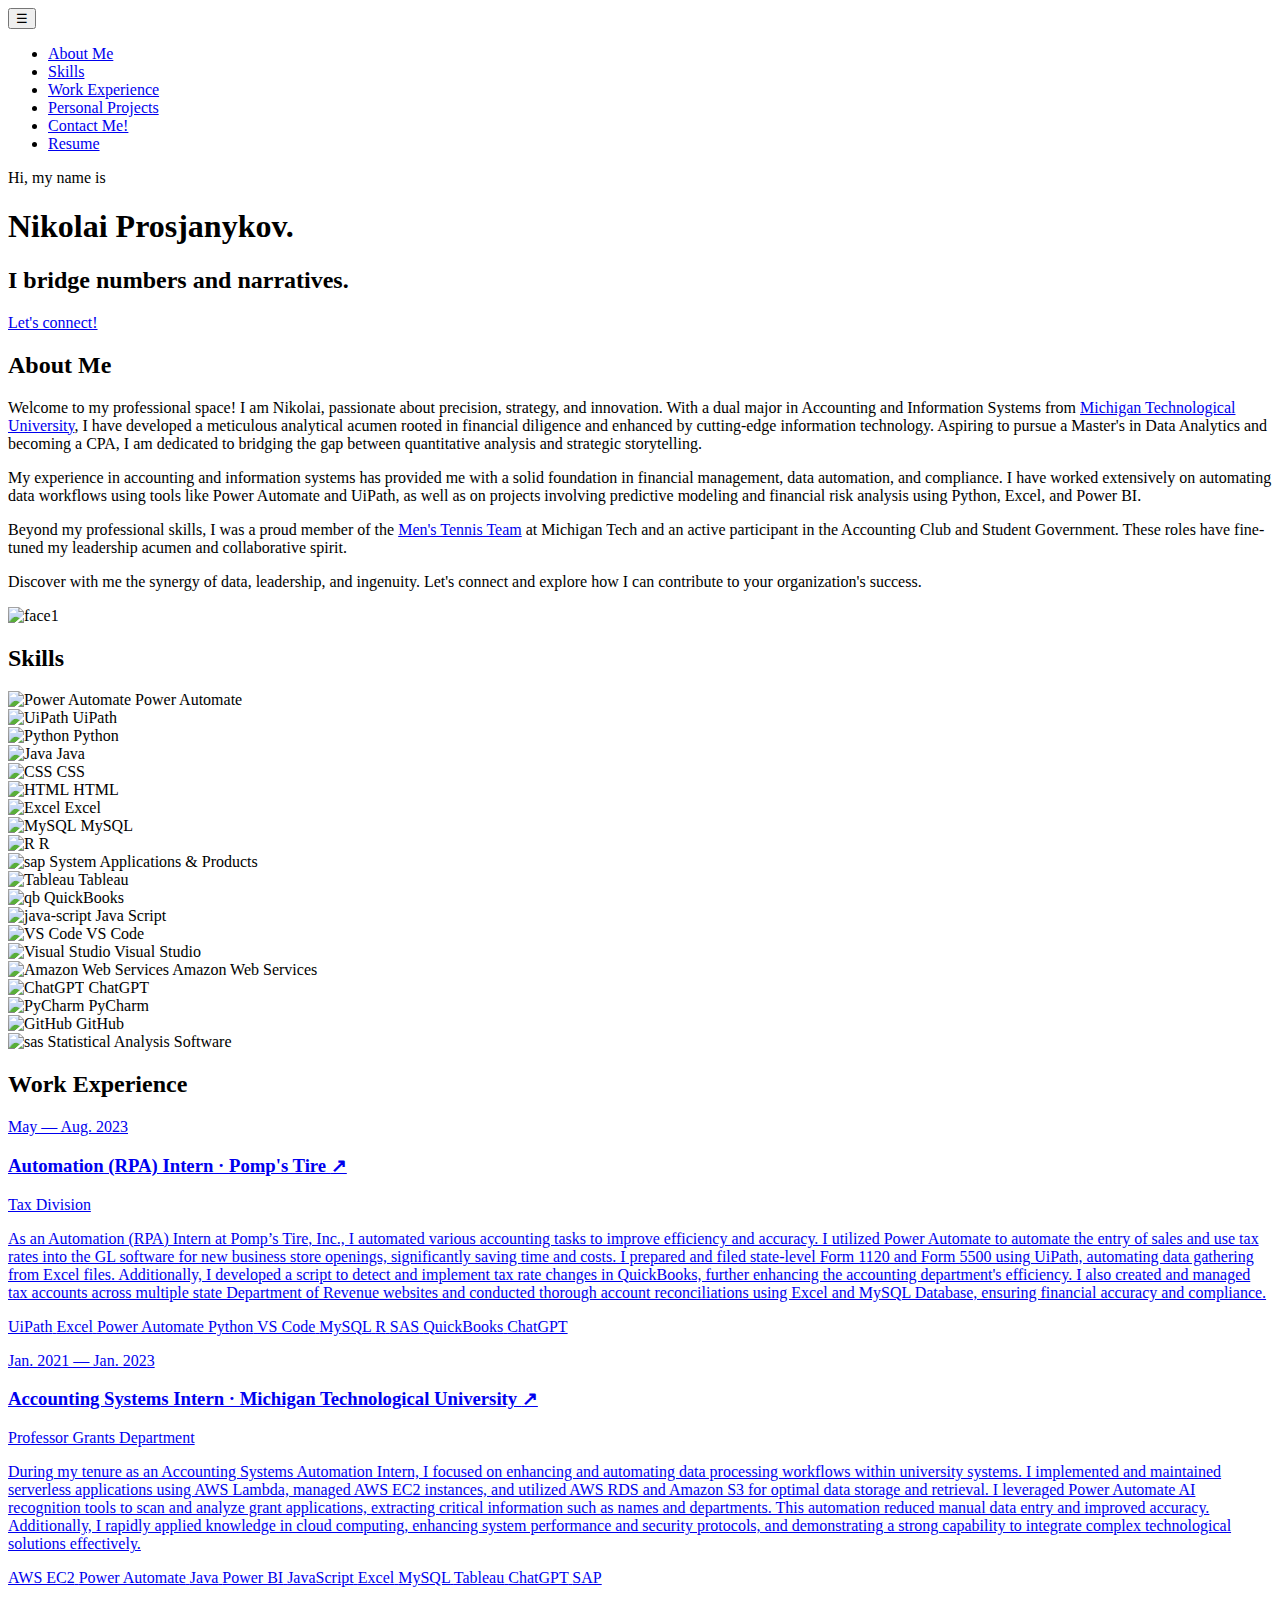
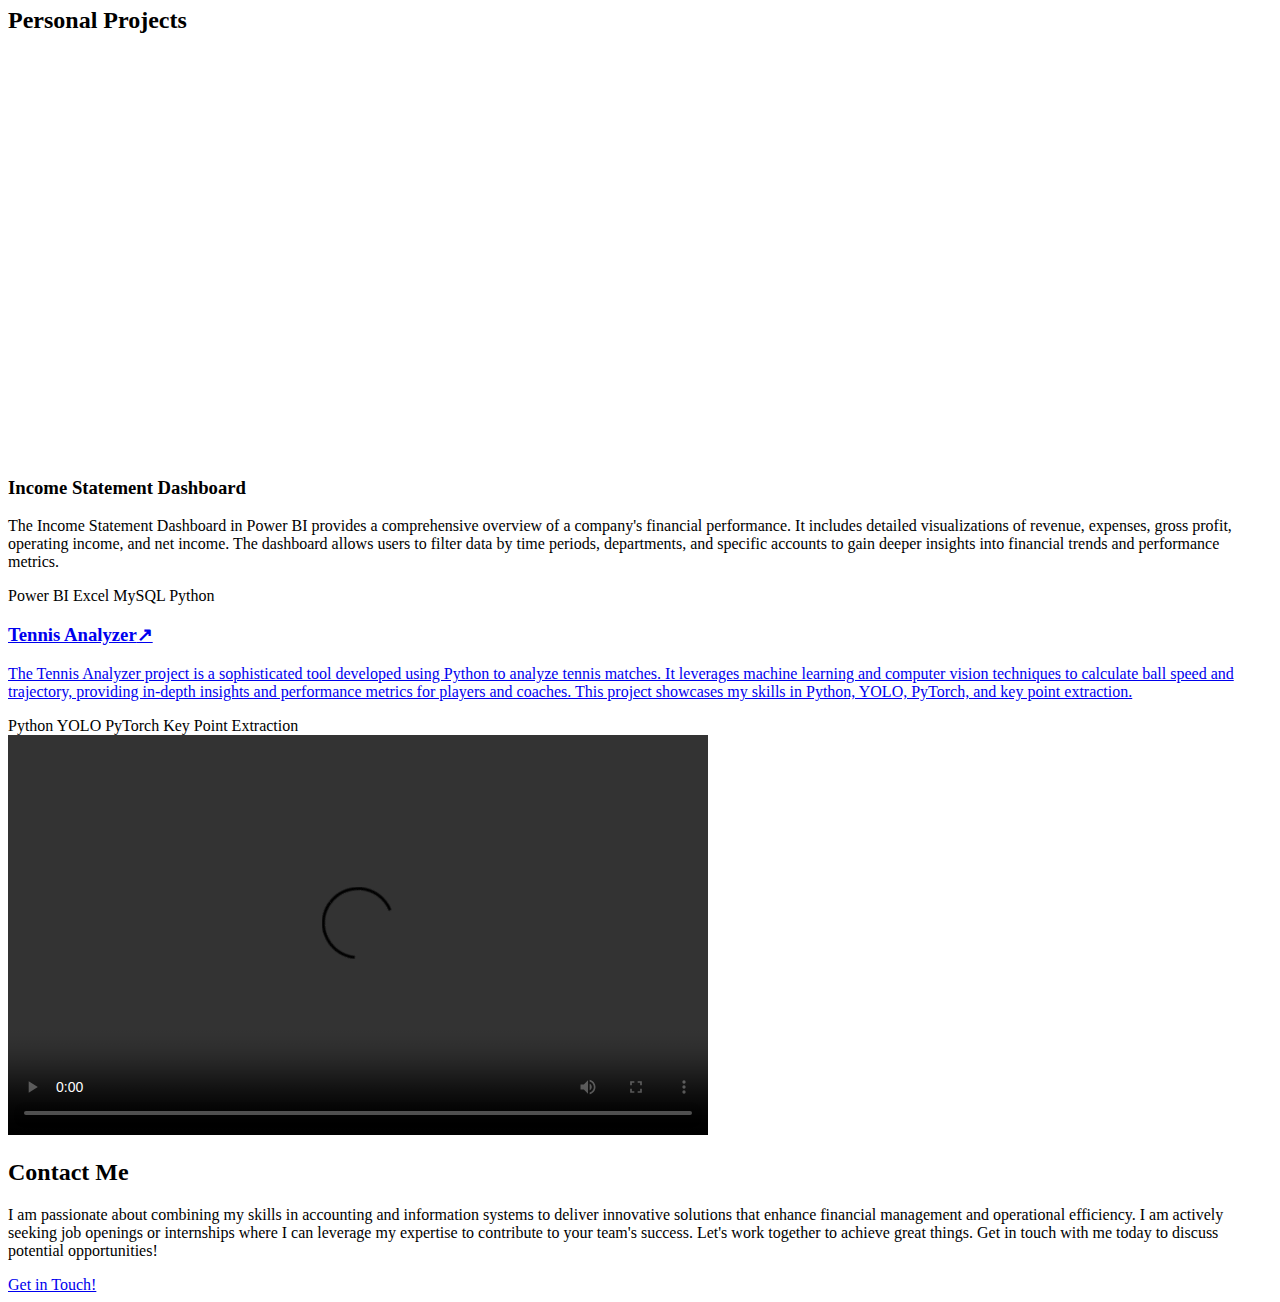
==== index.html @ fee7f4f1 "Update index.html" ====
<!DOCTYPE html>
<html lang="en">
<head>
    <meta charset="UTF-8">
    <meta name="viewport" content="width=device-width, initial-scale=1.0">
    <title>Nikolai Prosjanykov Portfolio</title>
    <link rel="stylesheet" href="style.css">
    <link rel="icon" href="images/favicon.ico" type="favicon">
</head>
<body>
    <div id="loading-screen">
        <div class="loader"></div>
    </div>
    <header id="header">
            <nav>
                <button id="menu-toggle" aria-label="Toggle navigation">
                    &#9776;
            </button>
            <ul id="header-nav">
                <li><a href="#about-me-description">About Me</a></li>
                <li><a href="#skills-description">Skills</a></li>
                <li><a href="#work-details">Work Experience</a></li>
                <li><a href="#project-section-description">Personal Projects</a></li>
                <li><a href="#contact-me-description">Contact Me!</a></li>
                <li><a href="Resume_NPA1.pdf" target="_blank" class="resume-link">Resume</a></li>
            </ul>
        </nav>
    </header>
    <div id="main-content">
        <div id="intro">
            <p class="greeting">Hi, my name is</p>
            <h1 class="name">Nikolai Prosjanykov.</h1>
            <h2 class="tagline">I bridge numbers and narratives.</h2>
            <a href="https://www.linkedin.com/in/nikolaiprosjanykov/" class="cta-button" target="_blank">Let's connect!</a>
        </div>
        <div class="about-section">
            <div id="about-me" class="section">
                <h2 class="section-title">About Me</h2>
                <a id="about-me-description"></a>
                <p class="about-description animated">Welcome to my professional space! I am Nikolai, passionate about precision, strategy, and innovation. With a dual major in Accounting and Information Systems from <span class="highlight"><a href="https://www.mtu.edu/" target="_blank">Michigan Technological University</a></span>, I have developed a meticulous analytical acumen rooted in financial diligence and enhanced by cutting-edge information technology. Aspiring to pursue a Master's in Data Analytics and becoming a CPA, I am dedicated to bridging the gap between quantitative analysis and strategic storytelling.
                </p>
                <p class="about-description animated">
                    My experience in accounting and information systems has provided me with a solid foundation in financial management, data automation, and compliance. I have worked extensively on automating data workflows using tools like Power Automate and UiPath, as well as on projects involving predictive modeling and financial risk analysis using Python, Excel, and Power BI.
                    </p>
                <p class="about-description animated">
                    Beyond my professional skills, I was a proud member of the <span class="highlight"><a href="https://www.michigantechhuskies.com/sports/mten/2023-24/bios/prosjanykov_nikolai_qtfp" target="_blank">Men's Tennis Team</a></span> at Michigan Tech and an active participant in the Accounting Club and Student Government. These roles have fine-tuned my leadership acumen and collaborative spirit.
                    </p>
                <p class="about-description animated">
                    Discover with me the synergy of data, leadership, and ingenuity. Let's connect and explore how I can contribute to your organization's success.
                    </p>
            </div>
            <div id="image-container">
                <img src="images/face.png" alt="face1" class="profile-image animated" onclick="switchImage()" id="profile-image">
                <img src="images/FDI_0260.jpeg" alt="face2" class="profile-image animated" style="display: none;" onclick="switchImage()" id="second-image">
            </div>
        </div>
        <div id="skills" class="section">
            <h2 class="section-title">Skills</h2>
            <a id="skills-description"></a>
            <div class="skills-logos">
                <div class="logo-container">
                    <img src="images/Simpleicons-Team-Simple-Powerautomate.512" alt="Power Automate" class="skill-logo">
                    <span class="logo-description">Power Automate</span>
                </div>
                <div class="logo-container">
                    <img src="images/uipathlogo" alt="UiPath" class="skill-logo">
                    <span class="logo-description">UiPath</span>
                </div>
                <div class="logo-container">
                    <img src="images/python.png" alt="Python" class="skill-logo">
                    <span class="logo-description">Python</span>
                </div>
                <div class="logo-container">
                    <img src="images/java.png" alt="Java" class="skill-logo">
                    <span class="logo-description">Java</span>
                </div>
                <div class="logo-container">  
                    <img src="images/css-logo.png" alt="CSS" class="skill-logo">
                    <span class="logo-description">CSS</span>
                </div>
                <div class="logo-container">  
                    <img src="images/html.png" alt="HTML" class="skill-logo">
                    <span class="logo-description">HTML</span>
                </div>
                <div class="logo-container">    
                    <img src="images/excel.png" alt="Excel" class="skill-logo">
                    <span class="logo-description">Excel</span>
                </div>
                <div class="logo-container">
                    <img src="images/mysql.png" alt="MySQL" class="skill-logo">
                    <span class="logo-description">MySQL</span>
                </div>
                <div class="logo-container">
                    <img src="images/r.png" alt="R" class="skill-logo">
                    <span class="logo-description">R</span>
                </div>
                <div class="logo-container">
                    <img src="images/sap.png" alt="sap" class="skill-logo">
                    <span class="logo-description">System Applications & Products</span>
                </div>
                <div class="logo-container">
                    <img src="images/tableau.png" alt="Tableau" class="skill-logo">
                    <span class="logo-description">Tableau</span>   
                </div>
                <div class="logo-container">
                    <img src="images/QuickBooks.png" alt="qb" class="skill-logo">
                    <span class="logo-description">QuickBooks</span>
                </div>
                <div class="logo-container">
                    <img src="images/java-script.png" alt="java-script" class="skill-logo">
                    <span class="logo-description">Java Script</span>
                </div>
                <div class="logo-container">
                    <img src="images/visual-studio-code.png" alt="VS Code" class="skill-logo">
                    <span class="logo-description">VS Code</span>
                </div>
                <div class="logo-container">
                    <img src="images/visual-studio.png" alt="Visual Studio" class="skill-logo">
                    <span class="logo-description">Visual Studio</span>
                </div>
                <div class="logo-container">
                    <img src="images/Amazon_Web_Services-Lo.png" alt="Amazon Web Services" class="skill-logo">
                    <span class="logo-description">Amazon Web Services</span>
                </div>
                <div class="logo-container">
                    <img src="images/chatgpt.png" alt="ChatGPT" class="skill-logo">
                    <span class="logo-description">ChatGPT</span>
                </div>
                <div class="logo-container">
                    <img src="images/pycharm.png" alt="PyCharm" class="skill-logo">
                    <span class="logo-description">PyCharm</span>
                </div>
                <div class="logo-container">
                    <img src="images/github.png" alt="GitHub" class="skill-logo">
                    <span class="logo-description">GitHub</span>
                </div>
                <div class="logo-container">  
                    <img src="images/sas.png" alt="sas" class="skill-logo">
                    <span class="logo-description">Statistical Analysis Software</span>
                </div>
            </div>
        <div id="work-experience" class="section work-entry-animated">
            <h2 class="section-title">Work Experience</h2>
            <a id="work-details"></a>
            <div class="experience-container">
                <div class="experience-entry work-entry-animated">
                    <a href="https://www.pompstire.com/" class="experience-link" target="_blank">
                        <div class="date">
                            <p>May — Aug. 2023</p>
                        </div>
                        <div class="job-details">
                            <h3 class="job-title">Automation (RPA) Intern · Pomp's Tire <span class="arrow">↗</span></h3>
                            <p class="positions">Tax Division</p>
                            <p class="job-description">
                              As an Automation (RPA) Intern at Pomp’s Tire, Inc., I automated various accounting tasks to improve efficiency and accuracy. I utilized Power Automate to automate the entry of sales and use tax rates into the GL software for new business store openings, significantly saving time and costs. I prepared and filed state-level Form 1120 and Form 5500 using UiPath, automating data gathering from Excel files. Additionally, I developed a script to detect and implement tax rate changes in QuickBooks, further enhancing the accounting department's efficiency. I also created and managed tax accounts across multiple state Department of Revenue websites and conducted thorough account reconciliations using Excel and MySQL Database, ensuring financial accuracy and compliance.
                            </p>
                            <div class="tags">
                                <span>UiPath</span>
                                <span>Excel</span>
                                <span>Power Automate</span>
                                <span>Python</span>
                                <span>VS Code</span>
                                <span>MySQL</span>
                                <span>R</span>
                                <span>SAS</span>
                                <span>QuickBooks</span>
                                <span>ChatGPT</span>
                            </div>
                        </div> 
                    </a>
                </div> 
                <div class = "experience-entry work-entry-animated">
                    <a href="https://www.mtu.edu/it/" class="experience-link" target="_blank">
                        <div class="date">
                            <p>Jan. 2021 — Jan. 2023</p>
                        </div>
                        <div class="job-details">
                            <h3 class="job-title">Accounting Systems Intern · Michigan Technological University <span class="arrow">↗</span></h3>
                            <p class="positions">Professor Grants Department</p>
                            <p class="job-description">
                                During my tenure as an Accounting Systems Automation Intern, I focused on enhancing and automating data processing workflows within university systems. I implemented and maintained serverless applications using AWS Lambda, managed AWS EC2 instances, and utilized AWS RDS and Amazon S3 for optimal data storage and retrieval. I leveraged Power Automate AI recognition tools to scan and analyze grant applications, extracting critical information such as names and departments. This automation reduced manual data entry and improved accuracy. Additionally, I rapidly applied knowledge in cloud computing, enhancing system performance and security protocols, and demonstrating a strong capability to integrate complex technological solutions effectively.
                            </p>
                            <div class="tags">
                                <span>AWS EC2</span>
                                <span>Power Automate</span>
                                <span>Java</span>
                                <span>Power BI</span>
                                <span>JavaScript</span>
                                <span>Excel</span>
                                <span>MySQL</span>
                                <span>Tableau</span>
                                <span>ChatGPT</span>
                                <span>SAP</span>
                            </div>
                        </div> 
                    </a>                                       
                </div>
            </div>
            <div id="projects-section" class="section work-entry-animated">
                <h2 class="section-title">Personal Projects</h2>
                <div class="projects-container">
                    <div class="project-entry work-entry-animated">
                        <a id="project-section-description"></a>
                        <iframe title="Income_statement_dashboard r7" width="700" height="400" src="https://app.powerbi.com/view?r=eyJrIjoiMDhkYmM0ZDQtNDMyYy00ZTY4LTgwMWQtNGJiNWMzZWQ0NTc2IiwidCI6IjNhNzM5YmU1LTNjMTMtNDJmMS05MDIxLTBlMTYyZWRkYWY0YiIsImMiOjN9" frameborder="0" allowFullScreen="true"></iframe>
                        
                        <div class="project-details">
                            <h3 class="project-title">Income Statement Dashboard</h3>
                            <p class="project-description">The Income Statement Dashboard in Power BI provides a comprehensive overview of a company's financial performance. It includes detailed visualizations of revenue, expenses, gross profit, operating income, and net income. The dashboard allows users to filter data by time periods, departments, and specific accounts to gain deeper insights into financial trends and performance metrics.</p>
                            <div class="tags">
                                <span>Power BI</span>
                                <span>Excel</span>
                                <span>MySQL</span>
                                <span>Python</span>
                            </div>
                        </div>
                    </div>
                    <div class="project-entry work-entry-animated">
                        <div class="project-details">
                            <h3 class="project-title">
                                <a href="https://github.com/kirilitsa/tennis_python" class="project-link" target="_blank">
                                    Tennis Analyzer<span class="arrow">↗</span>
                                </a>
                            </h3>
                            <p class="project-description">
                                <a href="https://github.com/kirilitsa/tennis_python" class="project-link" target="_blank">The Tennis Analyzer project is a sophisticated tool developed using Python to analyze tennis matches. It leverages machine learning and computer vision techniques to calculate ball speed and trajectory, providing in-depth insights and performance metrics for players and coaches. This project showcases my skills in Python, YOLO, PyTorch, and key point extraction.</a>
                            </p>
                            <div class="tags">
                                <span>Python</span>
                                <span>YOLO</span>
                                <span>PyTorch</span>
                                <span>Key Point Extraction</span>
                            </div>
                        </div>
                        <video width="700" height="400" controls>
                            <source src="output_video.mp4" type="video/mp4">
                            Your browser does not support the video tag.
                        </video>
                    </div>
                </div>
            </div>
        <div id="contact-me" class="section work-entry-animated">
            <h2 class="section-title">Contact Me</h2>
            <a id="contact-me-description"></a>
            <p class="contact-description work-entry-animated"> I am passionate about combining my skills in accounting and information systems to deliver innovative solutions that enhance financial management and operational efficiency. I am actively seeking job openings or internships where I can leverage my expertise to contribute to your team's success. Let's work together to achieve great things. Get in touch with me today to discuss potential opportunities!</p>
            <a href="mailto:nikola.prosja@gmail.com" class="contact-button">Get in Touch!</a>
        </div>
    </div>
    <div id="light"></div>
    <script src="script.js"></script>
</body>
</html>
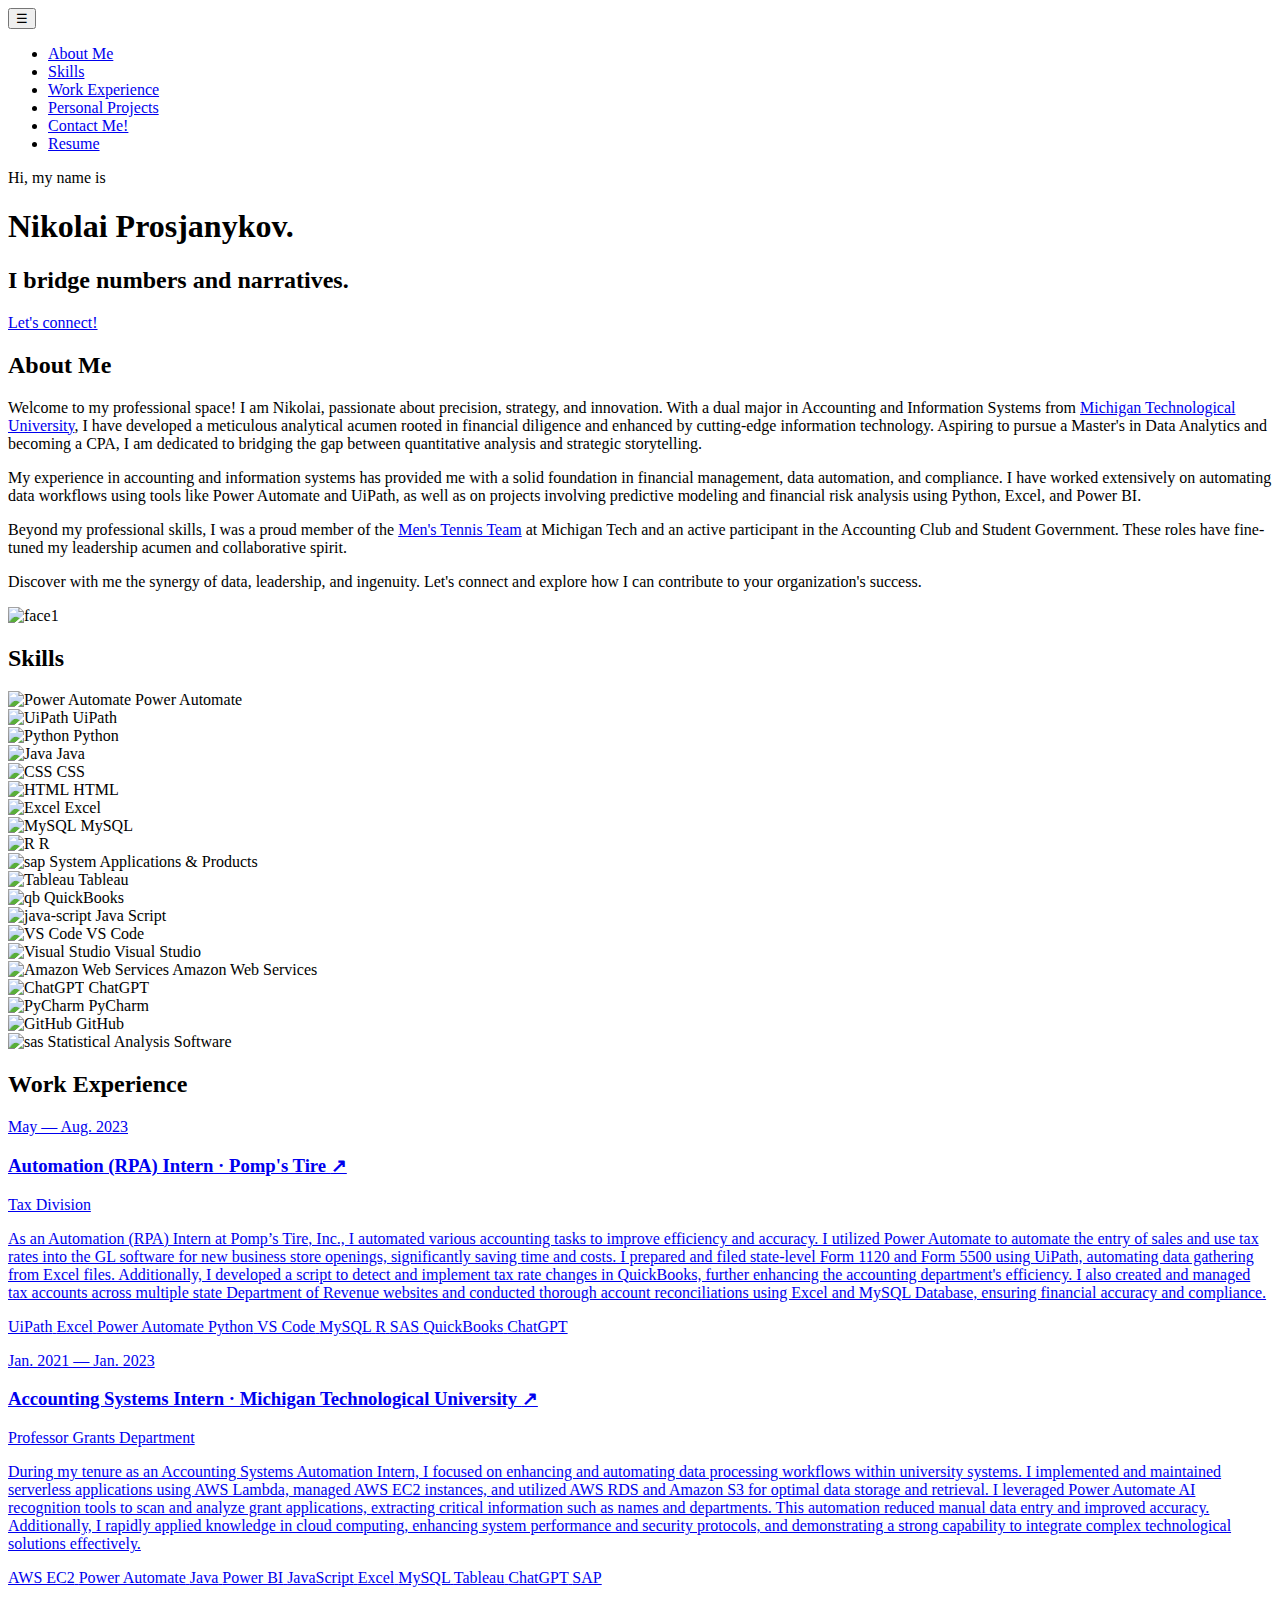
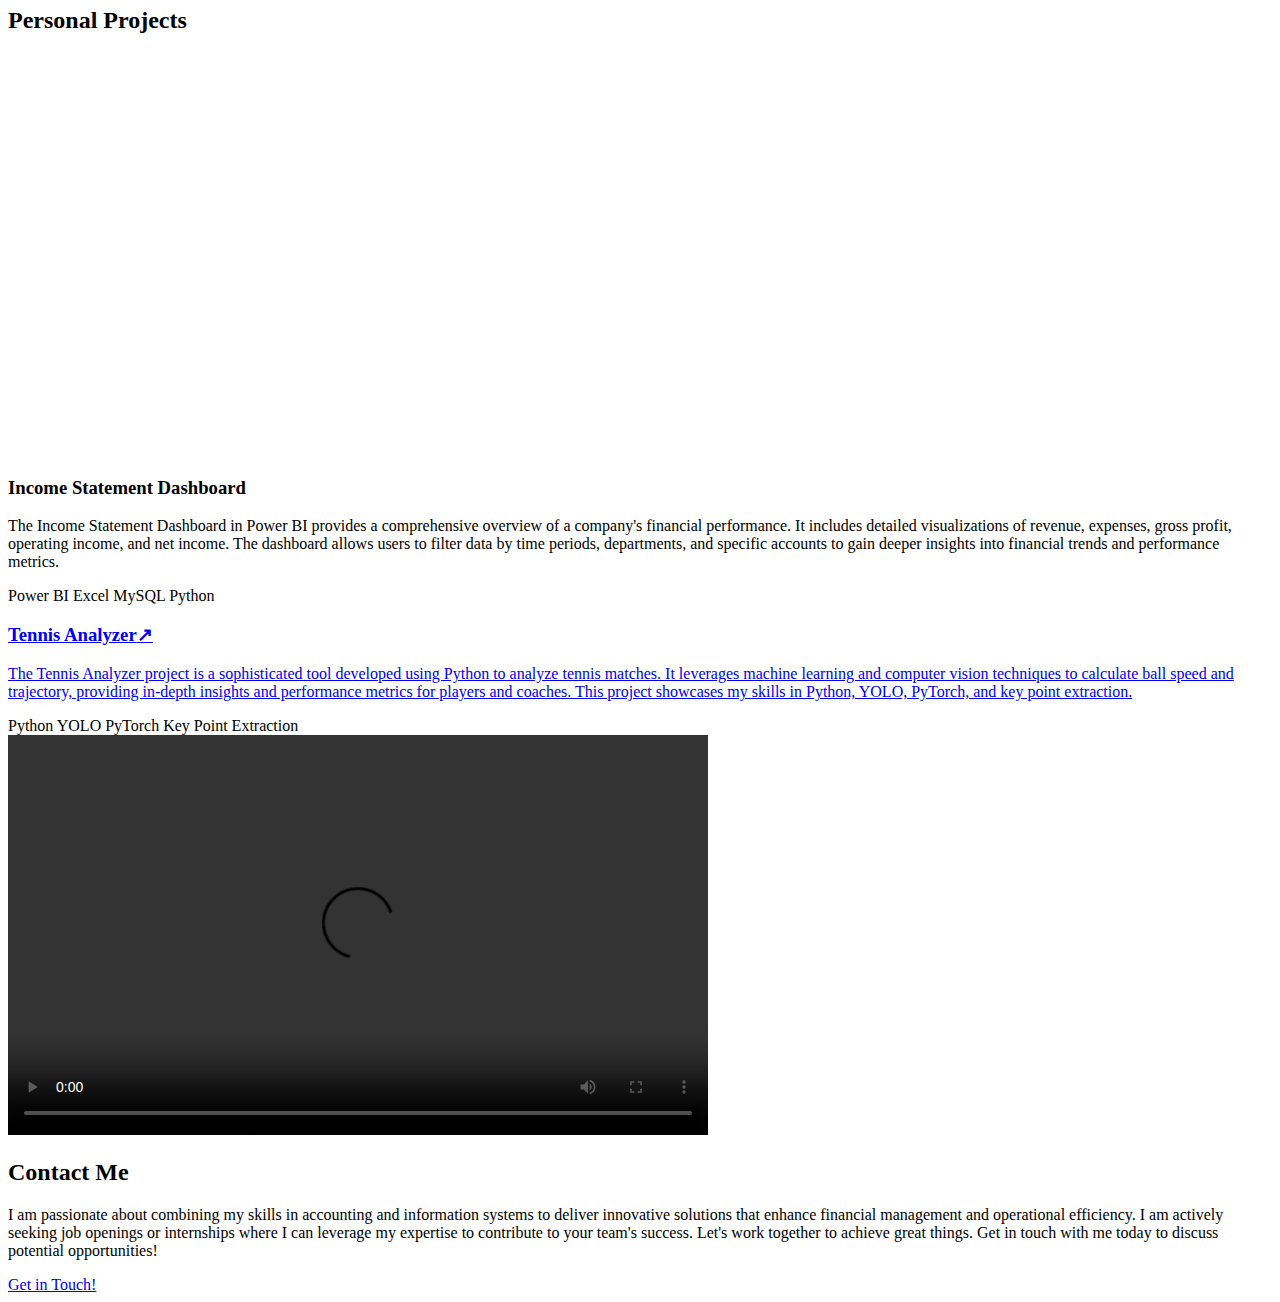
==== commit d76231de: "Update index.html" ====
--- a/index.html
+++ b/index.html
@@ -22,7 +22,7 @@
                 <li><a href="#work-details">Work Experience</a></li>
                 <li><a href="#project-section-description">Personal Projects</a></li>
                 <li><a href="#contact-me-description">Contact Me!</a></li>
-                <li><a href="Resume_NPA1.pdf" target="_blank" class="resume-link">Resume</a></li>
+                <li><a href="Nikolai_RPA_Resume.pdf" target="_blank" class="resume-link">Resume</a></li>
             </ul>
         </nav>
     </header>
@@ -59,11 +59,11 @@
             <a id="skills-description"></a>
             <div class="skills-logos">
                 <div class="logo-container">
-                    <img src="images/Simpleicons-Team-Simple-Powerautomate.512" alt="Power Automate" class="skill-logo">
+                    <img src="images/Simpleicons-Team-Simple-Powerautomate.512.png" alt="Power Automate" class="skill-logo">
                     <span class="logo-description">Power Automate</span>
                 </div>
                 <div class="logo-container">
-                    <img src="images/uipathlogo" alt="UiPath" class="skill-logo">
+                    <img src="images/uipathlogo.png" alt="UiPath" class="skill-logo">
                     <span class="logo-description">UiPath</span>
                 </div>
                 <div class="logo-container">
